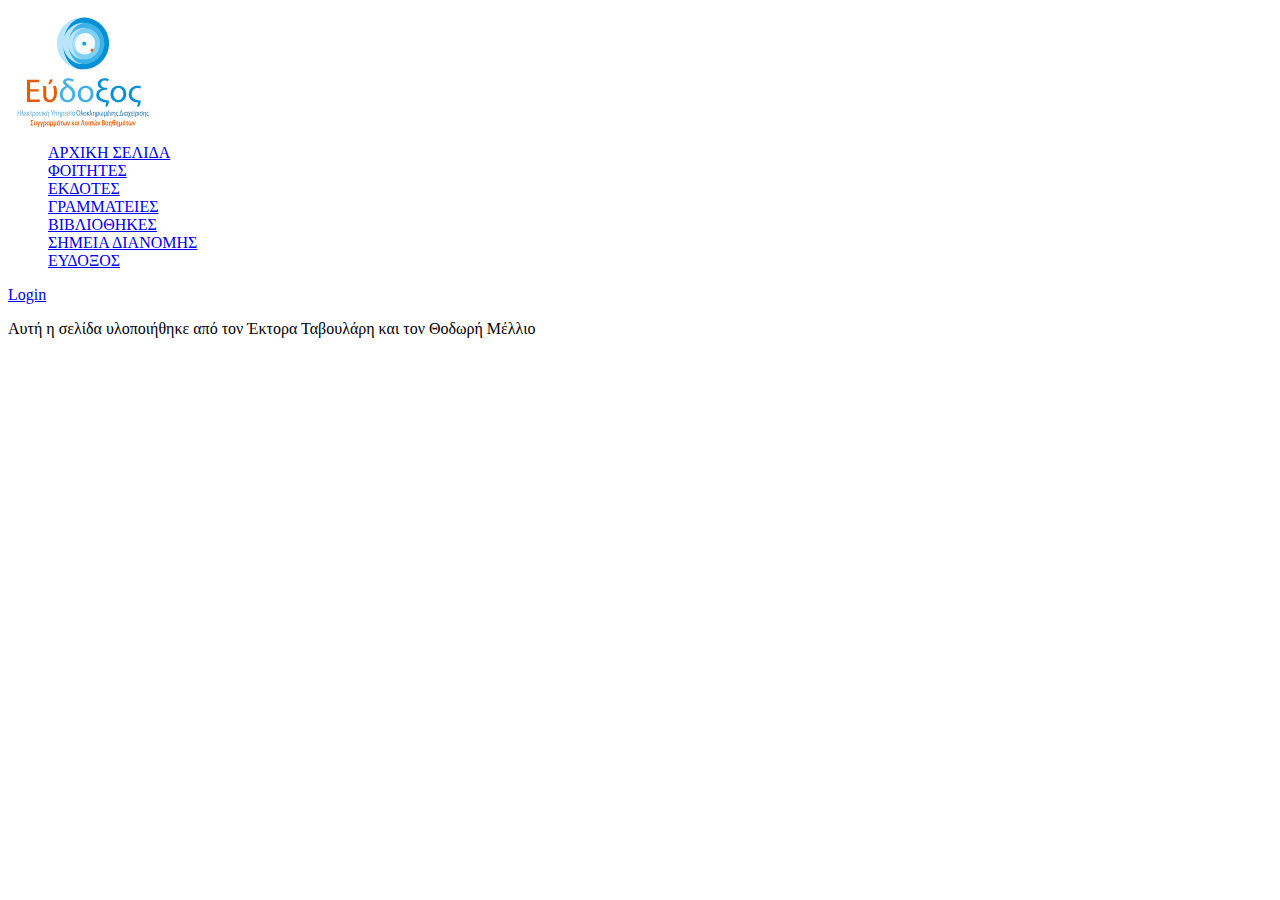
==== index.html @ 62ca5931 "index page and some webpages" ====
<!DOCTYPE html>
<html>
<head>
  <meta charset="utf-8">
  <meta name="viewport" content="width=device-width">
  <title>Εύδοξος – Ηλεκτρονική Υπηρεσία Ολοκληρωμένης Διαχείρισης Συγγραμμάτων</title>
  <link rel="stylesheet" href="./styling/styles.css"/>
</head>

<body>

  <a href="./index.html">
    <img src="./images/logo.png" alt="Eudoxus logo">
  </a>


  <ul>
    <li><a href="./index.html">ΑΡΧΙΚΗ ΣΕΛΙΔΑ</a></li>
    <li><a href="./webpages/foitites.html">ΦΟΙΤΗΤΕΣ</a></li>
    <li><a href="./webpages/ekdotes.html">ΕΚΔΟΤΕΣ</a></li>
    <li><a href="./webpages/under-construction.html">ΓΡΑΜΜΑΤΕΙΕΣ</a></li>
    <li><a href="./webpages/under-construction.html">ΒΙΒΛΙΟΘΗΚΕΣ</a></li>
    <li><a href="./webpages/under-construction.html">ΣΗΜΕΙΑ ΔΙΑΝΟΜΗΣ</a></li>
    <li><a href="./webpages/under-construction.html">ΕΥΔΟΞΟΣ</a></li>
  </ul>

  <a href="./webpages/login.html">
    <p>Login</p>
  </a>

  <footer>
    <p>Αυτή η σελίδα υλοποιήθηκε από τον Έκτορα Ταβουλάρη και τον Θοδωρή Μέλλιο</p>
  </footer>
</body>
</html>
---- styling/styles.css ----
ul {
  list-style-type: none;
  margin: 0;
  padding: 10;
}
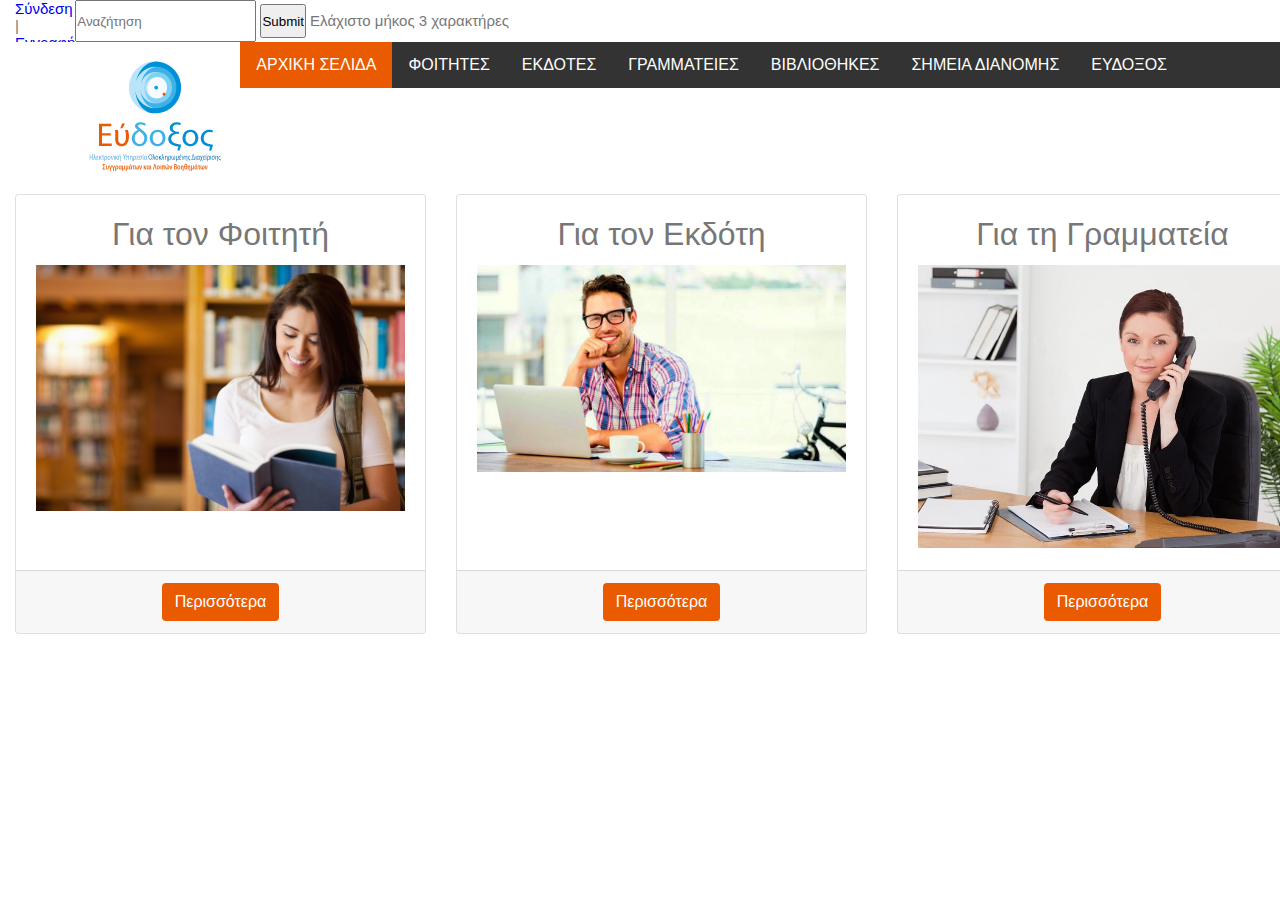
==== commit 0ce059a0: "more work!" ====
--- a/index.html
+++ b/index.html
@@ -4,32 +4,261 @@
   <meta charset="utf-8">
   <meta name="viewport" content="width=device-width">
   <title>Εύδοξος – Ηλεκτρονική Υπηρεσία Ολοκληρωμένης Διαχείρισης Συγγραμμάτων</title>
-  <link rel="stylesheet" href="./styling/styles.css"/>
-</head>
+  <link rel="stylesheet" href="./styling/style.css"/>
+  <link rel="stylesheet" href="https://use.fontawesome.com/releases/v5.6.3/css/all.css" integrity="sha384-UHRtZLI+pbxtHCWp1t77Bi1L4ZtiqrqD80Kn4Z8NTSRyMA2Fd33n5dQ8lWUE00s/" crossorigin="anonymous"></head>
 
 <body>
 
-  <a href="./index.html">
-    <img src="./images/logo.png" alt="Eudoxus logo">
-  </a>
-
-
-  <ul>
-    <li><a href="./index.html">ΑΡΧΙΚΗ ΣΕΛΙΔΑ</a></li>
-    <li><a href="./webpages/foitites.html">ΦΟΙΤΗΤΕΣ</a></li>
-    <li><a href="./webpages/ekdotes.html">ΕΚΔΟΤΕΣ</a></li>
-    <li><a href="./webpages/under-construction.html">ΓΡΑΜΜΑΤΕΙΕΣ</a></li>
-    <li><a href="./webpages/under-construction.html">ΒΙΒΛΙΟΘΗΚΕΣ</a></li>
-    <li><a href="./webpages/under-construction.html">ΣΗΜΕΙΑ ΔΙΑΝΟΜΗΣ</a></li>
-    <li><a href="./webpages/under-construction.html">ΕΥΔΟΞΟΣ</a></li>
-  </ul>
-
-  <a href="./webpages/login.html">
-    <p>Login</p>
-  </a>
-
-  <footer>
-    <p>Αυτή η σελίδα υλοποιήθηκε από τον Έκτορα Ταβουλάρη και τον Θοδωρή Μέλλιο</p>
-  </footer>
+<!--comment
+  <header id="header" class="header ng-scope">
+      <div class="header-top bg-deep sm-text-center">
+          <div class="container">
+              <div class="row">
+                  <div class="col-md-6">
+                      <div class="widget no-border m-0">
+                          <ul class="list-inline pull-left flip sm-pull-none sm-text-center mt-5 ulTop">
+                              <li><a href="./student_login/login.php">Σύνδεση</a></li>
+                              <li class=""><span class="top-bar-seperator">|</span></li>
+                              <li><a href="/student_login/register.php">Εγγραφή</a></li>
+                          </ul>
+                      </div>
+                  </div>
+                  <div class="col-md-6">
+                      <div class="widget no-border m-0">
+                          <div class="search-form-wrapper">
+                              <form id="searchform" name="searchform" method="get" class="m-0 ng-pristine ng-invalid ng-invalid-required ng-valid-minlength" ng-submit="vm.search(searchform)" novalidate="">
+                                  <input type="text" name="searchTerm" id="searchInput" class="search-input ng-pristine ng-untouched ng-empty ng-invalid ng-invalid-required ng-valid-minlength" style="height: 38px;" placeholder="Αναζήτηση" ng-model="vm.searchTerm" minlength="3" required="">
+
+                                  <label title="Υποχρεωτικό πεδίο (Ελάχιστο μήκος 3 χαρακτήρες)">
+                                      <input type="submit" name="submit" style="height: 34px;">
+                                  </label>
+                                  <span ng-show="(searchform.$dirty || searchform.$submitted) &amp;&amp; searchform.searchTerm.$error.minlength" class="error ng-hide">Ελάχιστο μήκος 3 χαρακτήρες</span>
+                              </form>
+                          </div>
+                      </div>
+                  </div>
+              </div>
+          </div>
+      </div>
+--->
+
+<header>
+  <!--logo-------->
+    <div class="upper-header">
+      <div class="container">
+        <div class="row">
+          <div class="col-md-6">
+            <div class="widget no-border m-0">
+              <ul class="list-inline pull-left flip sm-pull-none sm-text-center mt-5 ulTop">
+                <li><a href="./student_login/login.php">Σύνδεση</a></li>
+                <li class=""><span class="top-bar-seperator">|</span></li>
+                <li><a href="/student_login/register.php">Εγγραφή</a></li>
+              </ul>
+            </div>
+          </div>
+        <div class="col-md-6">
+        <div class="widget no-border m-0">
+          <div class="search-form-wrapper">
+            <form id="searchform" name="searchform" method="get" class="m-0 ng-pristine ng-invalid ng-invalid-required ng-valid-minlength" ng-submit="vm.search(searchform)" novalidate="">
+              <input type="text" name="searchTerm" id="searchInput" class="search-input ng-pristine ng-untouched ng-empty ng-invalid ng-invalid-required ng-valid-minlength" style="height: 38px;" placeholder="Αναζήτηση" ng-model="vm.searchTerm" minlength="3" required="">
+                <label title="Υποχρεωτικό πεδίο (Ελάχιστο μήκος 3 χαρακτήρες)">
+                  <input type="submit" name="submit" style="height: 34px;">
+                </label>
+                <span ng-show="(searchform.$dirty || searchform.$submitted) &amp;&amp; searchform.searchTerm.$error.minlength" class="error ng-hide">Ελάχιστο μήκος 3 χαρακτήρες</span>
+              </form>
+            </div>
+          </div>
+        </div>
+      </div>
+    </div>
+  </div>
+
+  <div class="down-header">
+    <div class="container">
+      <nav class="menu">
+        <div class="index-logo pull-left">
+          <a href="./index.html"><img src="./images/logo.png" alt="Eudoxus logo"></a>
+        </div>
+
+        <div class="navbar">
+          <div class="dropdown">
+            <a class="active dropbtn" href="./index.html">ΑΡΧΙΚΗ ΣΕΛΙΔΑ</a>
+          </div>
+
+          <div class="dropdown">
+            <a class="dropbtn" href="./webpages/foitites.html">ΦΟΙΤΗΤΕΣ</a>
+            <div class="dropdown-content">
+                <a href="./webpages/under-construction.html">Δήλωση Συγγραμμάτων</a>
+                <a href="./webpages/under-construction.html">Ανταλλαγή Συγγραμμάτων</a>
+                <a href="./webpages/under-construction.html">Διάθεση Σημειώσεων</a>
+            </div>
+          </div>
+
+          <div class="dropdown">
+            <a class="dropbtn" href="./webpages/ekdotes.html">ΕΚΔΟΤΕΣ</a>
+            <div class="dropdown-content">
+              <a href="./webpages/under-construction.html">Λίστα Συγγραμμάτων</a>
+              <a href="./webpages/under-construction.html">Σύστημα Πληρωμών</a>
+              <a href="./webpages/under-construction.html">Διανομή με Courier</a>
+              <a href="./webpages/under-construction.html">Παραγγελίες Βιβλιοθηκών</a>
+              <a href="./webpages/under-construction.html">Παραγγελίες Σημείων Διανομής</a>
+              <a href="./webpages/under-construction.html">Οδηγίες</a>
+            </div>
+          </div>
+
+          <div class="dropdown">
+            <a class="dropbtn" href="./webpages/under-construction.html">ΓΡΑΜΜΑΤΕΙΕΣ</a>
+          </div>
+
+          <div class="dropdown">
+            <a class="dropbtn" href="./webpages/under-construction.html">ΒΙΒΛΙΟΘΗΚΕΣ</a>
+          </div>
+
+          <div class="dropdown">
+            <a class="dropbtn" href="./webpages/under-construction.html">ΣΗΜΕΙΑ ΔΙΑΝΟΜΗΣ</a>
+          </div>
+
+          <div class="dropdown">
+            <a class="dropbtn" href="./webpages/under-construction.html">ΕΥΔΟΞΟΣ</a>
+          </div>
+
+        </div><br class="clear"/>
+      </nav>
+    </div>
+  </div>
+</header>
+
+
+<div class="main-content">
+  <div class="container">
+    <div class="seira">
+      <div class="col-md-4 mb-4">
+        <div class="card h-100">
+          <div class="card-body">
+            <h2 class="card-title">Για τον Φοιτητή</h2>
+            <div class="student-picture">
+              <a href="./webpages/under-construction.html"><img src="./images/student.jpg" alt="student"></a>
+            </div>
+          </div>
+          <div class="card-footer">
+            <a href="./webpages/foitites.html" class="btn btn-primary">Περισσότερα</a>
+          </div>
+        </div>
+      </div>
+      <!-- /.col-md-4 -->
+      <div class="col-md-4 mb-4">
+        <div class="card h-100">
+          <div class="card-body">
+            <h2 class="card-title">Για τον Εκδότη</h2>
+            <div class="publisher-picture">
+              <a href="./webpages/under-construction.html"><img src="./images/publisher.jpg" alt="publisher"></a>
+            </div>
+          </div>
+          <div class="card-footer">
+            <a href="./webpages/publisher.html" class="btn btn-primary">Περισσότερα</a>
+          </div>
+        </div>
+      </div>
+      <!-- /.col-md-4 -->
+      <div class="col-md-4 mb-4">
+        <div class="card h-100">
+          <div class="card-body">
+            <h2 class="card-title">Για τη Γραμματεία</h2>
+            <div class="secretary-picture">
+              <a href="./webpages/under-construction.html"><img src="./images/secretary.jpg" alt="secretary"></a>
+            </div>
+          </div>
+          <div class="card-footer">
+            <a href="./webpages/under-construction.html" class="btn btn-primary">Περισσότερα</a>
+          </div>
+        </div>
+      </div>
+    </div>
+  </div>
+</div>
+
+
+
+<!--lala
+ <button id="LoginBtn" class="login-btn">Σύνδεση</button>
+
+ <div id="myLoginPage" class="login-page">
+
+   <div class="login-content">
+     <span class="close">&times;</span>
+
+     <div class="log">
+       <img src="./images/logo.png" alt="Eudoxus logo" class="logo">
+       <form>
+         Όνομα Χρήστη:<br>
+         <input type="text" name="email" style="height: 38px;" placeholder="E-mail" minlength="3" required=""><br>
+         Κωδικός:<br>
+         <input type="password" name="password" style="height: 38px;" placeholder="Κωδικός" minlength="3" required=""><br>
+         <div class="signin">
+           <input type="submit"  value="Είσοδος">
+         </div>
+         <div class="cancel">
+           <button type="button" href="./index.html">Άκυρο</button>
+         </div>
+       </form>
+     </div>
+
+
+   </div>
+
+ </div>
+
+  <section class="container contact-section">
+      <div class="row">
+          <div class="col-sm-6 col-md-4 col-lg-4 ui-sortable">
+              <a class="btn btn-default btn-outline big-size" href="./webpages/under-construction.html">
+                  <i class="fas fa-comments"></i>
+                  <span>Συχνές Ερωτήσεις</span>
+              </a>
+          </div>
+          <div class="col-sm-6 col-md-4 col-lg-4 ui-sortable">
+              <a class="btn btn-default btn-outline big-size" href="./webpages/under-construction.html">
+                  <i class="far fa-envelope"></i>
+                  <span>Ηλ. Φόρμα Επικοινωνίας</span>
+              </a>
+          </div>
+          <div class="col-sm-6 col-md-4 col-lg-4">
+              <a class="btn btn-default btn-outline big-size" href="./webpages/under-construction.html">
+                  <i class="fas fa-phone"></i>
+                  <span>Χρήσιμα Τηλέφωνα</span>
+              </a>
+          </div>
+      </div>
+  </section>
+-->
+<script>
+ // Get the modal
+var modal = document.getElementById('myLoginPage');
+
+// Get the button that opens the modal
+var btn = document.getElementById("LoginBtn");
+
+// Get the <span> element that closes the modal
+var span = document.getElementsByClassName("close")[0];
+
+// When the user clicks on the button, open the modal
+btn.onclick = function() {
+  modal.style.display = "block";
+}
+
+// When the user clicks on <span> (x), close the modal
+span.onclick = function() {
+  modal.style.display = "none";
+}
+
+// When the user clicks anywhere outside of the modal, close it
+window.onclick = function(event) {
+  if (event.target == modal) {
+    modal.style.display = "none";
+  }
+}
+</script>
+
+
 </body>
 </html>
--- a/styling/style.css
+++ b/styling/style.css
@@ -0,0 +1,230 @@
+* {
+  margin: 0;
+  padding: 0;
+}
+
+body {
+    color: #777777;
+    font-family: 'Open Sans', sans-serif;
+    font-size: 15px;
+    background-color: #fff;
+    background-attachment: fixed;
+    max-width: 100%;
+    overflow-x: hidden;
+}
+
+nav {
+  display: block;
+}
+
+.pull-left {
+  z-index: 99;
+  float: left;
+}
+
+.clear {
+    clear:both;
+    line-height:0;
+}
+
+.container {
+  width: 1370px;
+  padding-right: 15px;
+  padding-left: 15px;
+  margin-right: auto;
+  margin-left: auto;
+}
+
+.menu {
+  padding: 0;
+  width: 100%;
+  position: relative;
+  background: #fff;
+}
+
+.index-logo {
+  margin: 10px 5px;
+}
+
+.index-logo img {
+  max-height: 320px;
+}
+
+a img {
+  border: none;
+}
+
+img {
+  max-width: 100%;
+  vertical-align: middle;
+}
+
+ul {
+  list-style: none;
+}
+
+/* Navbar container */
+.navbar {
+  overflow: auto;
+  background-color: #333;
+  max-height: 400px;
+  margin: 0;
+  padding: 0;
+}
+
+/* The dropdown container */
+.dropdown {
+ float: left;
+ overflow: hidden;
+}
+
+/* Dropdown button */
+.dropdown .dropbtn {
+  font-size: 16px;
+  border: none;
+  outline: none;
+  color: white;
+  padding: 14px 16px;
+  background-color: inherit;
+  font-family: inherit; /* Important for vertical align on mobile phones */
+  margin: 0; /* Important for vertical align on mobile phones */
+  display: inline-block;
+}
+
+/* Add an orange background color to navbar links on hover */
+.navbar a:hover, .dropdown:hover .dropbtn {
+ background-color: #EA5A00;
+}
+
+/* Dropdown content (hidden by default) */
+.dropdown-content {
+ display: none;
+ position: absolute;
+ background-color: #f9f9f9;
+ min-width: 160px;
+ box-shadow: 0px 8px 16px 0px rgba(0,0,0,0.2);
+ z-index: 1;
+}
+
+/* Links inside the dropdown */
+.dropdown-content a {
+ float: none;
+ color: black;
+ padding: 12px 16px;
+ text-decoration: none;
+ display: block;
+ text-align: left;
+}
+
+/* Add a grey background color to dropdown links on hover */
+.dropdown-content a:hover {
+ background-color: #EA5A00;
+}
+
+/* Show the dropdown menu on hover */
+.dropdown:hover .dropdown-content {
+ display: block;
+}
+
+
+.navbar a.active {
+  background-color: #EA5A00;
+  color: white;
+}
+
+
+
+.seira {
+  display: flex;
+  flex-wrap: wrap;
+  margin-left: -15px;
+  margin-right: 15px;
+}
+
+.mb-4 {
+  margin-bottom: 1.5rem;
+}
+
+.col-md-4 {
+  flex: 0 0 30%;
+  max-width: 30%;
+  position: relative;
+  width: 100%;
+  min-height: 1px;
+  padding-right: 15px;
+  padding-left: 15px;
+}
+
+.h-100 {
+  height: 100%;
+}
+
+.card {
+  position: relative;
+  display: flex;
+  flex-direction: column;
+  min-width: 0;
+  word-wrap: break-word;
+  background-color: #fff;
+  background-color: border-box;
+  border: 1px solid rgba(0, 0, 0, 0.125);
+  border-radius: .25rem;
+}
+
+.card-body {
+  flex: 1 1 auto;
+  padding: 1.25rem;
+}
+
+.card-title {
+  margin-bottom: .75rem;
+}
+
+h2 {
+  font-size: 2rem;
+  font-family: inherit;
+  font-weight: 500;
+  line-height: 1.2;
+  color: inherit;
+  margin-top: 0;
+  text-align: center;
+}
+
+.card-footer:last-child {
+    border-radius: 0 0 calc(.25rem - 1px) calc(.25rem - 1px);
+}
+.card-footer {
+    padding: .75rem 1.25rem;
+    background-color: rgba(0,0,0,.03);
+    border-top: 1px solid rgba(0,0,0,.125);
+    text-align: center;
+}
+
+.btn:not(:disabled):not(.disabled) {
+    cursor: pointer;
+}
+.btn-primary {
+    color: #fff;
+    background-color: #EA5A00;
+    border-color: #EA5A00;
+}
+.btn {
+    transition: none;
+}
+
+.btn {
+    display: inline-block;
+    font-weight: 400;
+    text-align: center;
+    white-space: nowrap;
+    vertical-align: middle;
+    border: 1px solid transparent;
+    padding: .375rem .75rem;
+    font-size: 1rem;
+    line-height: 1.5;
+    border-radius: .25rem;
+}
+
+a {
+    text-decoration: none;
+}
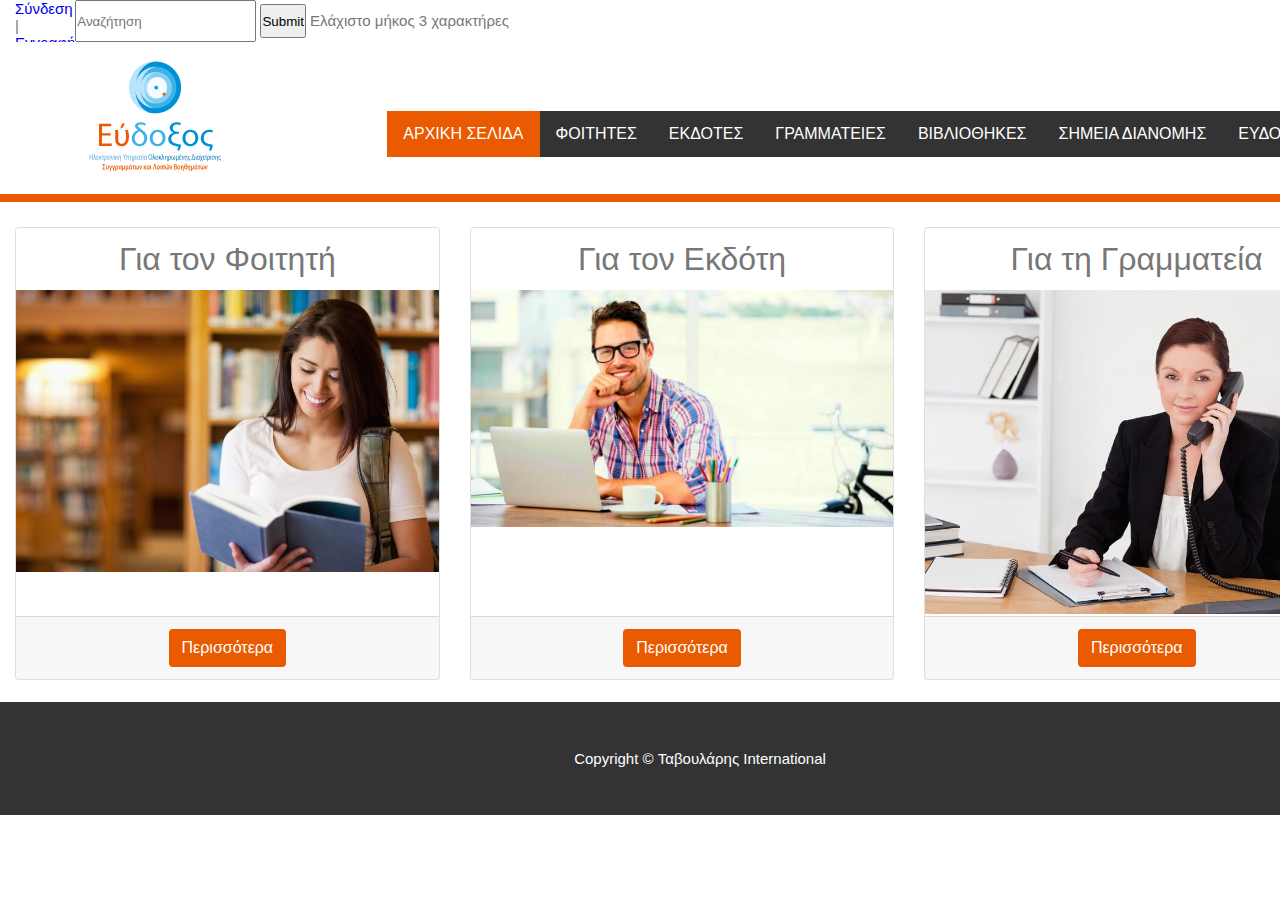
==== commit 61dd3612: "added a footer" ====
--- a/index.html
+++ b/index.html
@@ -44,23 +44,23 @@
 
 <header>
   <!--logo-------->
-    <div class="upper-header">
-      <div class="container">
-        <div class="row">
-          <div class="col-md-6">
-            <div class="widget no-border m-0">
-              <ul class="list-inline pull-left flip sm-pull-none sm-text-center mt-5 ulTop">
-                <li><a href="./student_login/login.php">Σύνδεση</a></li>
-                <li class=""><span class="top-bar-seperator">|</span></li>
-                <li><a href="/student_login/register.php">Εγγραφή</a></li>
-              </ul>
-            </div>
-          </div>
+  <div class="upper-header">
+    <div class="container">
+      <div class="row">
         <div class="col-md-6">
-        <div class="widget no-border m-0">
-          <div class="search-form-wrapper">
-            <form id="searchform" name="searchform" method="get" class="m-0 ng-pristine ng-invalid ng-invalid-required ng-valid-minlength" ng-submit="vm.search(searchform)" novalidate="">
-              <input type="text" name="searchTerm" id="searchInput" class="search-input ng-pristine ng-untouched ng-empty ng-invalid ng-invalid-required ng-valid-minlength" style="height: 38px;" placeholder="Αναζήτηση" ng-model="vm.searchTerm" minlength="3" required="">
+          <div class="widget no-border m-0">
+            <ul class="list-inline pull-left flip sm-pull-none sm-text-center mt-5 ulTop">
+              <li><a href="./student_login/login.php">Σύνδεση</a></li>
+              <li class=""><span class="top-bar-seperator">|</span></li>
+              <li><a href="/student_login/register.php">Εγγραφή</a></li>
+            </ul>
+          </div>
+        </div>
+        <div class="col-md-6">
+          <div class="widget no-border m-0">
+            <div class="search-form-wrapper">
+              <form id="searchform" name="searchform" method="get" class="m-0 ng-pristine ng-invalid ng-invalid-required ng-valid-minlength" ng-submit="vm.search(searchform)" novalidate="">
+                <input type="text" name="searchTerm" id="searchInput" class="search-input ng-pristine ng-untouched ng-empty ng-invalid ng-invalid-required ng-valid-minlength" style="height: 38px;" placeholder="Αναζήτηση" ng-model="vm.searchTerm" minlength="3" required="">
                 <label title="Υποχρεωτικό πεδίο (Ελάχιστο μήκος 3 χαρακτήρες)">
                   <input type="submit" name="submit" style="height: 34px;">
                 </label>
@@ -231,6 +231,19 @@
       </div>
   </section>
 -->
+
+
+
+
+<footer>
+  <div class="container">
+    <p class="finish">Copyright © Ταβουλάρης International</p>
+  </div>
+</footer>
+
+
+
+
 <script>
  // Get the modal
 var modal = document.getElementById('myLoginPage');
--- a/styling/style.css
+++ b/styling/style.css
@@ -17,6 +17,10 @@
   display: block;
 }
 
+.down-header {
+	border-bottom: 6pt solid #EA5A00;
+}
+
 .pull-left {
   z-index: 99;
   float: left;
@@ -65,11 +69,13 @@
 
 /* Navbar container */
 .navbar {
-  overflow: auto;
   background-color: #333;
   max-height: 400px;
-  margin: 0;
+  margin: 10px 5px;
   padding: 0;
+  position: absolute;
+  bottom: 27px;
+  right: 50px;
 }
 
 /* The dropdown container */
@@ -132,6 +138,9 @@
   color: white;
 }
 
+.main-content {
+  margin-top: 25px;
+}
 
 
 .seira {
@@ -146,8 +155,8 @@
 }
 
 .col-md-4 {
-  flex: 0 0 30%;
-  max-width: 30%;
+  flex: 0 0 33.333%;
+  max-width: 31%;
   position: relative;
   width: 100%;
   min-height: 1px;
@@ -173,11 +182,11 @@
 
 .card-body {
   flex: 1 1 auto;
-  padding: 1.25rem;
 }
 
 .card-title {
   margin-bottom: .75rem;
+  margin-top: .75rem;
 }
 
 h2 {
@@ -228,3 +237,17 @@
 a {
     text-decoration: none;
 }
+
+
+footer {
+  padding-bottom: 3rem;
+  padding-top: 3rem;
+  background-color: #333;
+  display: block;
+}
+
+.finish {
+  color: white;
+  text-align: center;
+  margin: 0;
+}
